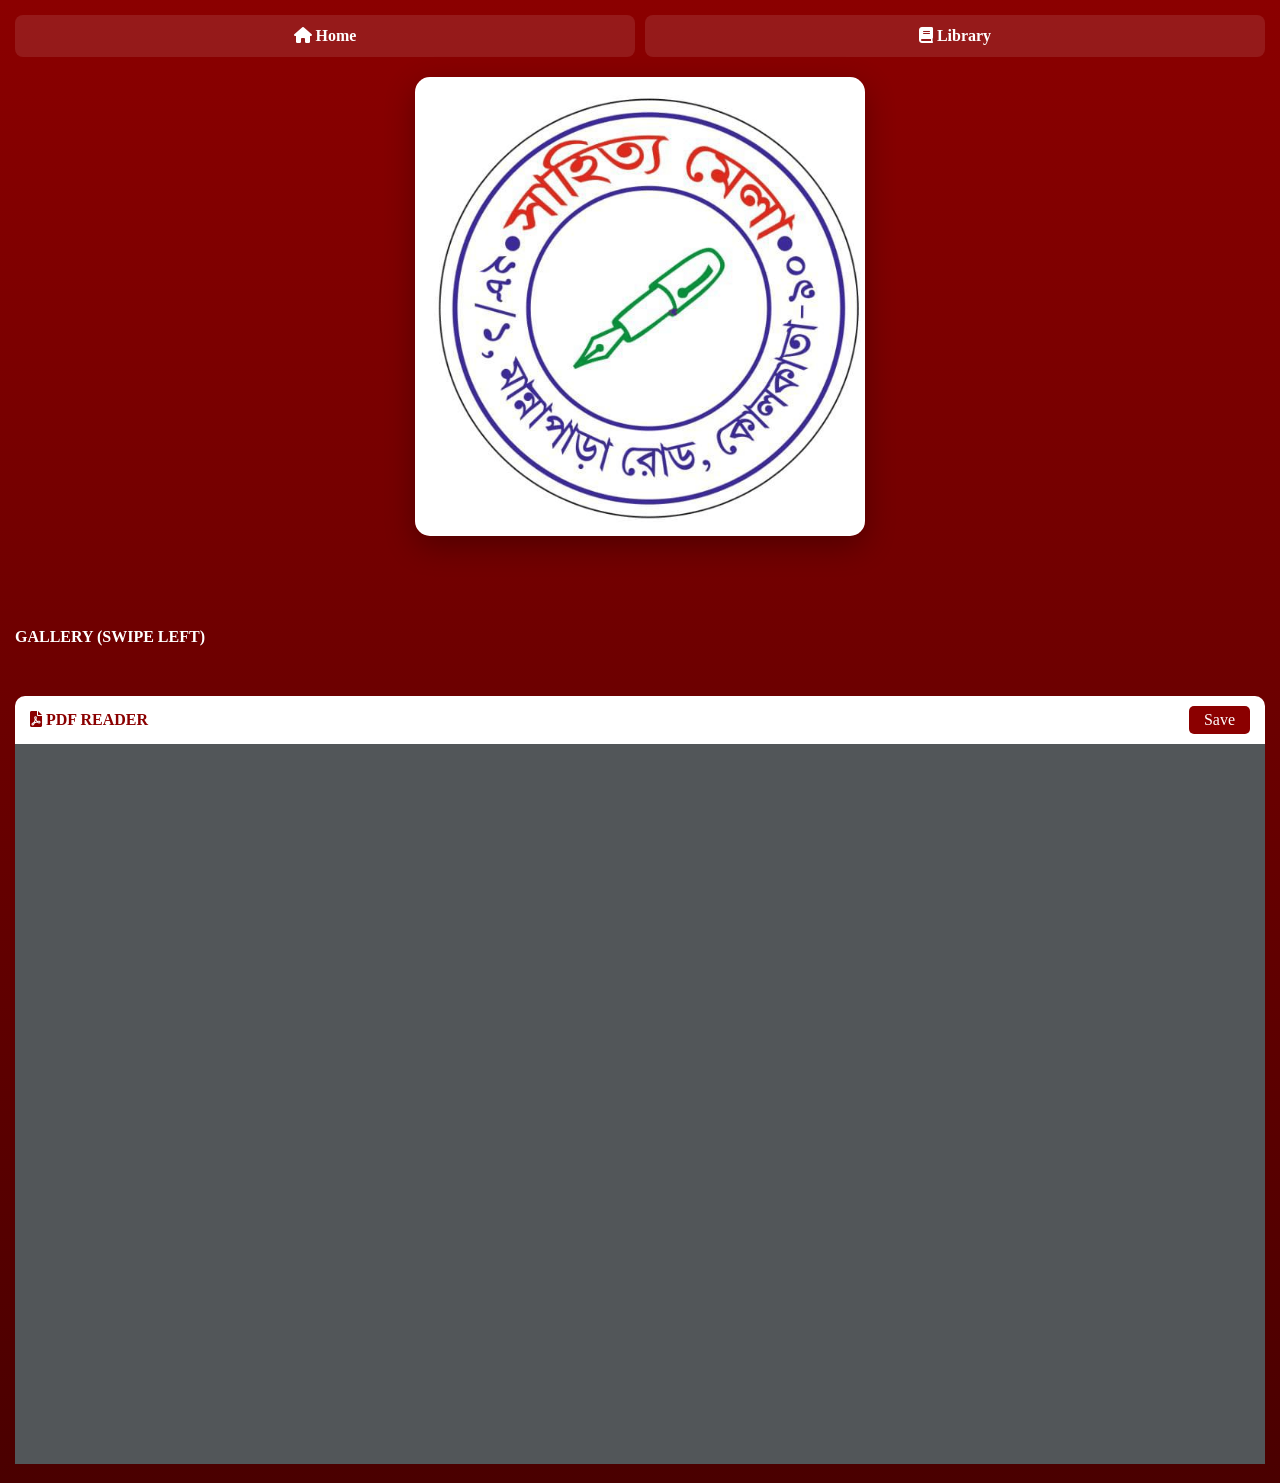
==== book-reader.html @ ac0a3cfd "sahityamela" ====
<!DOCTYPE html>
<html lang="bn">
<head>
    <meta charset="UTF-8">
    <meta name="viewport" content="width=device-width, initial-scale=1.0">
    <title>Book Reader - Sahitya Mela</title>
    <link rel="stylesheet" href="https://cdnjs.cloudflare.com/ajax/libs/font-awesome/6.0.0/css/all.min.css">
    <style>
        :root { --main: #8B0000; --bg: #f8f9fa; --text: #333; --border: #ddd; }
        
        /* --- GLOBAL MOBILE RESET --- */
        body, html {
            margin: 0;
            padding: 0;
            overflow-x: hidden; /* Prevents side-scrolling */
            width: 100%;
        }

        .main-reader-container {
            padding: 15px;
            box-sizing: border-box;
            display: flex;
            flex-direction: column;
            align-items: center; /* Centers everything */
        }

        /* --- FIX: MAIN BOOK IMAGE --- */
        .book-hero-image {
            width: 100%;           /* Fills the screen width */
            max-width: 450px;      /* But don't let it get huge on desktop */
            height: auto;          /* Keeps the height perfect */
            border-radius: 15px;
            box-shadow: 0 10px 30px rgba(0,0,0,0.3);
            margin-bottom: 20px;
            display: block;
        }

        /* --- FIX: NAVIGATION BUTTONS --- */
        .nav-group {
            display: flex;
            width: 100%;
            gap: 10px;
            margin-bottom: 20px;
        }
        .nav-group a {
            flex: 1; /* Makes buttons equal width */
            text-align: center;
            padding: 12px;
            border-radius: 8px;
            text-decoration: none;
            font-weight: bold;
            background: rgba(255,255,255,0.1);
            color: white;
        }

        /* --- FIX: GALLERY THUMBNAILS --- */
        .gallery-scroll {
            display: flex;
            overflow-x: auto; /* Allows side-swiping through gallery */
            gap: 10px;
            width: 100%;
            padding: 10px 0;
            scrollbar-width: none; /* Hides ugly scrollbar on Firefox */
        }
        .gallery-scroll::-webkit-scrollbar { display: none; } /* Hides scrollbar on Chrome */

        .gallery-img {
            width: 120px; 
            height: 120px;
            object-fit: cover;
            border-radius: 10px;
            flex-shrink: 0; /* Prevents images from getting squashed */
        }

        /* --- FIX: FULL SIZE PDF READER --- */
        .pdf-viewer-section {
            width: 100%;
            margin-top: 30px;
        }

        .pdf-bar {
            background: white;
            padding: 10px 15px;
            display: flex;
            justify-content: space-between;
            align-items: center;
            border-radius: 10px 10px 0 0;
        }

        #pdfFrame {
            width: 100%;
            height: 80vh; /* 80% of the screen height - MUCH BIGGER */
            border: none;
            background: #525659; /* Standard PDF background color */
        }

        /* Modal */
        #imageModal {
            display: none; position: fixed; z-index: 3000; top: 0; left: 0; 
            width: 100%; height: 100%; background: rgba(0,0,0,0.9);
            justify-content: center; align-items: center;
        }
        #imageModal img { max-width: 95%; max-height: 90%; border-radius: 5px; }
        .close-modal { position: absolute; top: 20px; right: 30px; color: white; font-size: 40px; cursor: pointer; }
    </style>
</head>
<body style="background: linear-gradient(180deg, #8B0000 0%, #4a0000 100%);">

<div class="main-reader-container">
    
    <div class="nav-group">
        <a href="index.html"><i class="fas fa-home"></i> Home</a>
        <a href="library.html"><i class="fas fa-book"></i> Library</a>
    </div>

    <img src="assets/images/logo.png" class="book-hero-image" id="mainBookImg">

    <h1 id="bookTitle" style="color:white; text-align:center; margin:10px 0;"></h1>
    <p id="bookAuthor" style="color:#ccc; font-style:italic;"></p>

    <div style="width:100%; color:white; font-weight:bold; margin-top:20px;">GALLERY (SWIPE LEFT)</div>
    <div class="gallery-scroll" id="galleryArea">
    </div>

    <div class="pdf-viewer-section">
        <div class="pdf-bar">
            <span style="color:#8B0000; font-weight:bold;"><i class="fas fa-file-pdf"></i> PDF READER</span>
            <a href="#" id="downloadBtn" class="save-btn" style="background:#8B0000; color:white; padding:5px 15px; border-radius:5px; text-decoration:none;">Save</a>
        </div>
        <iframe id="pdfFrame" src=""></iframe>
    </div>

</div>

<div id="imageModal"><span class="close-modal" onclick="closeLightbox()">×</span><img id="modalImg" src=""></div>

<script type="module">
    import { initializeApp } from "https://www.gstatic.com/firebasejs/10.8.0/firebase-app.js";
    import { getDatabase, ref, get } from "https://www.gstatic.com/firebasejs/10.8.0/firebase-database.js";

    const firebaseConfig = {
        apiKey: "AIzaSyCftWFc6WvMbaY_iwF6DUawi7Qvf0SRKYc",
        authDomain: "sahitya-mela.firebaseapp.com",
        databaseURL: "https://sahitya-mela-default-rtdb.firebaseio.com",
        projectId: "sahitya-mela",
        storageBucket: "sahitya-mela.firebasestorage.app",
        messagingSenderId: "283544938564",
        appId: "1:283544938564:web:b9bba32cca9e52e6aab411"
    };

    const app = initializeApp(firebaseConfig);
    const db = getDatabase(app);

    const bookId = new URLSearchParams(window.location.search).get('id');
    const bookRef = ref(db, 'books/' + bookId);

    // --- SECURE REPAIR LOGIC ---
    function fixUrl(url) {
        if (!url) return "assets/images/logo.png";
        let id = "";
        if (url.includes('id=')) id = url.split('id=')[1].split('&')[0];
        else if (url.includes('{')) id = url.split('{')[1].split('}')[0];
        else if (url.includes('/d/')) id = url.split('/d/')[1].split('/')[0];
        
        // This is the SECURE link (HTTPS)
        return id ? `https://lh3.googleusercontent.com/d/${id}` : url;
    }

    get(bookRef).then((snapshot) => {
        if (snapshot.exists()) {
            const data = snapshot.val();
            document.getElementById('mainBookImg').src = fixUrl(data.coverUrl);
            document.getElementById('pdfFrame').src = data.pdfUrl;
            document.getElementById('bookTitle').textContent = data.title;
            document.getElementById('bookAuthor').textContent = 'By ' + data.author;
            
            if (data.gallery && data.gallery.length > 0) {
                const gContainer = document.getElementById('galleryArea');
                data.gallery.forEach(url => {
                    const fixed = fixUrl(url);
                    const img = document.createElement('img');
                    img.src = fixed;
                    img.className = 'gallery-img';
                    img.onclick = () => openLightbox(fixed);
                    gContainer.appendChild(img);
                });
            }
        }
    });

    window.openLightbox = (src) => {
        document.getElementById('modalImg').src = src;
        document.getElementById('imageModal').style.display = 'flex';
    };
    window.closeLightbox = () => { document.getElementById('imageModal').style.display = 'none'; };
    
    // Download button functionality
    document.getElementById('downloadBtn').onclick = (e) => {
        e.preventDefault();
        const url = document.getElementById('pdfFrame').src;
        if(url) window.open(url.replace('/preview', '/view'), '_blank');
    };
</script>

</body>
</html>
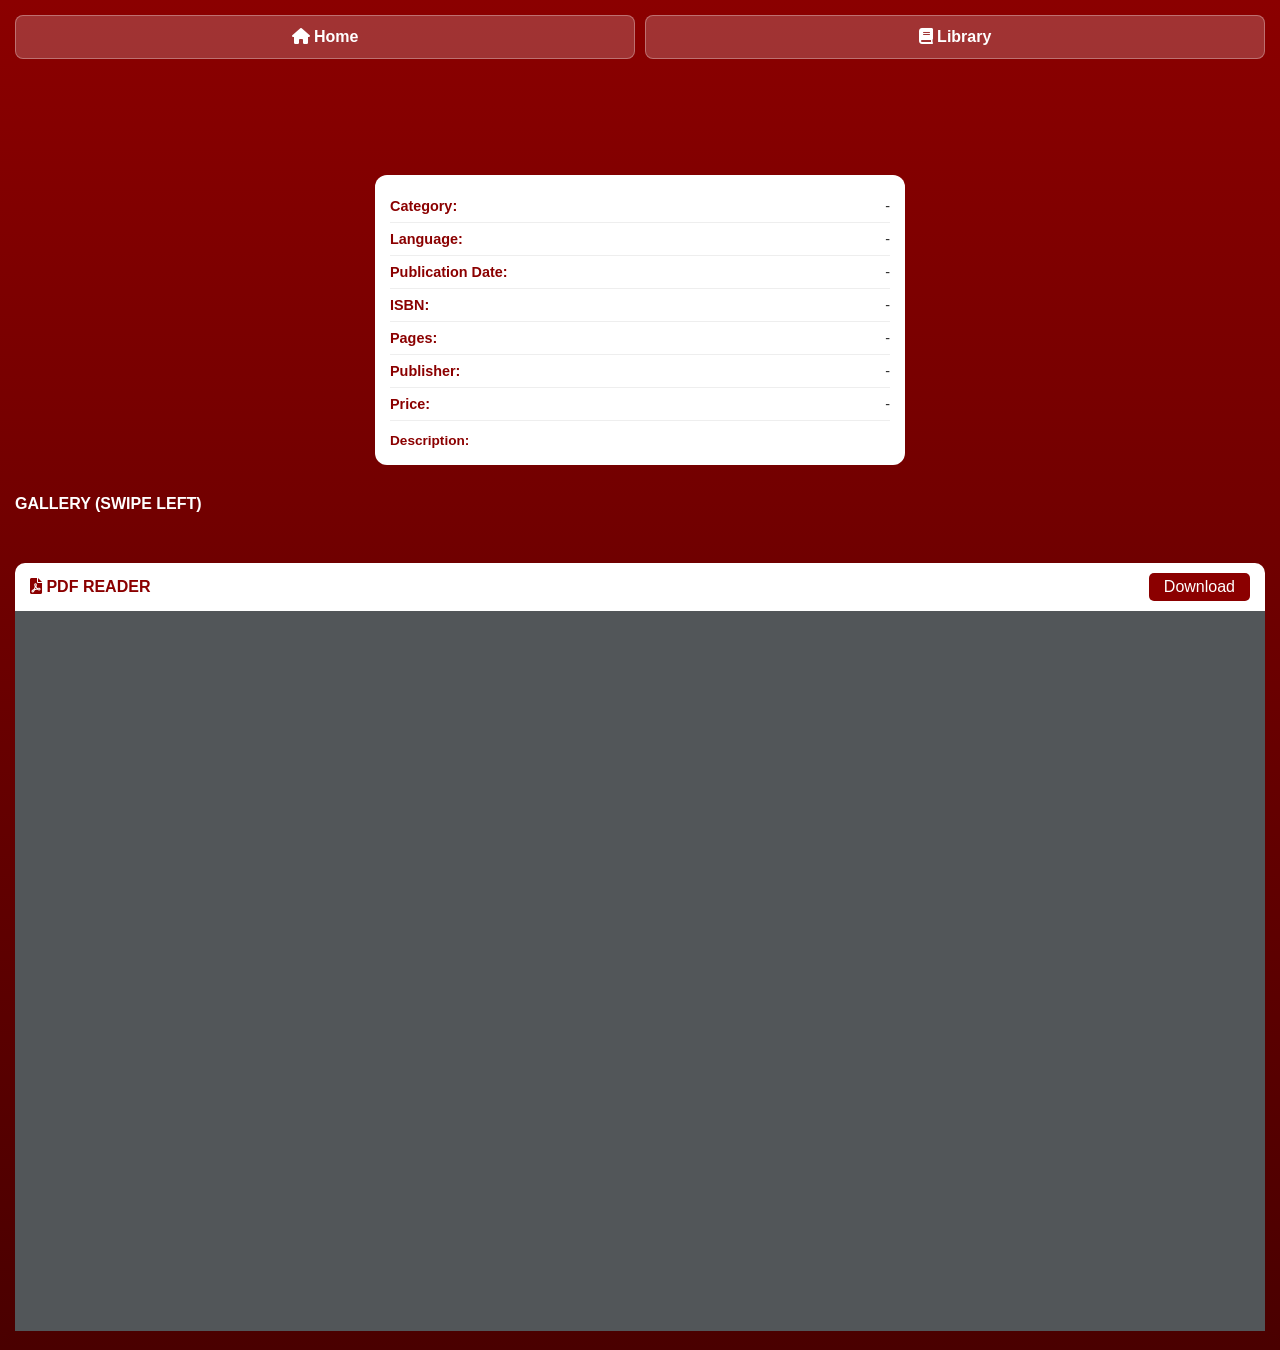
==== commit 1f8fd0c7: "bug fix" ====
--- a/book-reader.html
+++ b/book-reader.html
@@ -6,130 +6,62 @@
     <title>Book Reader - Sahitya Mela</title>
     <link rel="stylesheet" href="https://cdnjs.cloudflare.com/ajax/libs/font-awesome/6.0.0/css/all.min.css">
     <style>
-        :root { --main: #8B0000; --bg: #f8f9fa; --text: #333; --border: #ddd; }
+        :root { --main: #8B0000; --bg: #f8f9fa; }
+        body, html { margin: 0; padding: 0; overflow-x: hidden; width: 100%; font-family: sans-serif; }
+        .main-reader-container { padding: 15px; display: flex; flex-direction: column; align-items: center; }
+        .book-hero-image { width: 100%; max-width: 350px; height: auto; border-radius: 15px; box-shadow: 0 10px 30px rgba(0,0,0,0.3); margin-bottom: 20px; }
+        .nav-group { display: flex; width: 100%; gap: 10px; margin-bottom: 20px; }
+        .nav-group a { flex: 1; text-align: center; padding: 12px; border-radius: 8px; text-decoration: none; font-weight: bold; background: rgba(255,255,255,0.2); color: white; border: 1px solid rgba(255,255,255,0.3); }
         
-        /* --- GLOBAL MOBILE RESET --- */
-        body, html {
-            margin: 0;
-            padding: 0;
-            overflow-x: hidden; /* Prevents side-scrolling */
-            width: 100%;
-        }
+        /* Book Info Table */
+        .info-table { width: 100%; max-width: 500px; background: white; border-radius: 12px; padding: 15px; margin-top: 20px; color: #333; }
+        .info-row { display: flex; justify-content: space-between; border-bottom: 1px solid #eee; padding: 8px 0; font-size: 0.9rem; }
+        .info-label { font-weight: bold; color: var(--main); }
 
-        .main-reader-container {
-            padding: 15px;
-            box-sizing: border-box;
-            display: flex;
-            flex-direction: column;
-            align-items: center; /* Centers everything */
-        }
-
-        /* --- FIX: MAIN BOOK IMAGE --- */
-        .book-hero-image {
-            width: 100%;           /* Fills the screen width */
-            max-width: 450px;      /* But don't let it get huge on desktop */
-            height: auto;          /* Keeps the height perfect */
-            border-radius: 15px;
-            box-shadow: 0 10px 30px rgba(0,0,0,0.3);
-            margin-bottom: 20px;
-            display: block;
-        }
-
-        /* --- FIX: NAVIGATION BUTTONS --- */
-        .nav-group {
-            display: flex;
-            width: 100%;
-            gap: 10px;
-            margin-bottom: 20px;
-        }
-        .nav-group a {
-            flex: 1; /* Makes buttons equal width */
-            text-align: center;
-            padding: 12px;
-            border-radius: 8px;
-            text-decoration: none;
-            font-weight: bold;
-            background: rgba(255,255,255,0.1);
-            color: white;
-        }
-
-        /* --- FIX: GALLERY THUMBNAILS --- */
-        .gallery-scroll {
-            display: flex;
-            overflow-x: auto; /* Allows side-swiping through gallery */
-            gap: 10px;
-            width: 100%;
-            padding: 10px 0;
-            scrollbar-width: none; /* Hides ugly scrollbar on Firefox */
-        }
-        .gallery-scroll::-webkit-scrollbar { display: none; } /* Hides scrollbar on Chrome */
-
-        .gallery-img {
-            width: 120px; 
-            height: 120px;
-            object-fit: cover;
-            border-radius: 10px;
-            flex-shrink: 0; /* Prevents images from getting squashed */
-        }
-
-        /* --- FIX: FULL SIZE PDF READER --- */
-        .pdf-viewer-section {
-            width: 100%;
-            margin-top: 30px;
-        }
-
-        .pdf-bar {
-            background: white;
-            padding: 10px 15px;
-            display: flex;
-            justify-content: space-between;
-            align-items: center;
-            border-radius: 10px 10px 0 0;
-        }
-
-        #pdfFrame {
-            width: 100%;
-            height: 80vh; /* 80% of the screen height - MUCH BIGGER */
-            border: none;
-            background: #525659; /* Standard PDF background color */
-        }
-
-        /* Modal */
-        #imageModal {
-            display: none; position: fixed; z-index: 3000; top: 0; left: 0; 
-            width: 100%; height: 100%; background: rgba(0,0,0,0.9);
-            justify-content: center; align-items: center;
-        }
-        #imageModal img { max-width: 95%; max-height: 90%; border-radius: 5px; }
+        .gallery-scroll { display: flex; overflow-x: auto; gap: 10px; width: 100%; padding: 10px 0; }
+        .gallery-img { width: 120px; height: 120px; object-fit: cover; border-radius: 10px; flex-shrink: 0; cursor: pointer; }
+        .pdf-viewer-section { width: 100%; margin-top: 30px; }
+        .pdf-bar { background: white; padding: 10px 15px; display: flex; justify-content: space-between; align-items: center; border-radius: 10px 10px 0 0; }
+        #pdfFrame { width: 100%; height: 80vh; border: none; background: #525659; }
+        #imageModal { display: none; position: fixed; z-index: 3000; top: 0; left: 0; width: 100%; height: 100%; background: rgba(0,0,0,0.9); justify-content: center; align-items: center; }
+        #imageModal img { max-width: 95%; max-height: 90%; }
         .close-modal { position: absolute; top: 20px; right: 30px; color: white; font-size: 40px; cursor: pointer; }
     </style>
 </head>
 <body style="background: linear-gradient(180deg, #8B0000 0%, #4a0000 100%);">
 
 <div class="main-reader-container">
-    
     <div class="nav-group">
         <a href="index.html"><i class="fas fa-home"></i> Home</a>
         <a href="library.html"><i class="fas fa-book"></i> Library</a>
     </div>
 
-    <img src="assets/images/logo.png" class="book-hero-image" id="mainBookImg">
+    <img src="" class="book-hero-image" id="mainBookImg">
 
     <h1 id="bookTitle" style="color:white; text-align:center; margin:10px 0;"></h1>
-    <p id="bookAuthor" style="color:#ccc; font-style:italic;"></p>
+    <p id="bookAuthor" style="color:#ccc; font-style:italic; margin-bottom: 20px;"></p>
 
-    <div style="width:100%; color:white; font-weight:bold; margin-top:20px;">GALLERY (SWIPE LEFT)</div>
-    <div class="gallery-scroll" id="galleryArea">
+    <div class="info-table">
+        <div class="info-row"><span class="info-label">Category:</span> <span id="infoCategory">-</span></div>
+        <div class="info-row"><span class="info-label">Language:</span> <span id="infoLanguage">-</span></div>
+        <div class="info-row"><span class="info-label">Publication Date:</span> <span id="infoDate">-</span></div>
+        <div class="info-row"><span class="info-label">ISBN:</span> <span id="infoIsbn">-</span></div>
+        <div class="info-row"><span class="info-label">Pages:</span> <span id="infoPages">-</span></div>
+        <div class="info-row"><span class="info-label">Publisher:</span> <span id="infoPublisher">-</span></div>
+        <div class="info-row"><span class="info-label">Price:</span> <span id="infoPrice">-</span></div>
+        <div style="margin-top:10px; font-size:0.85rem; line-height:1.4;"><b class="info-label">Description:</b><br><span id="infoDesc"></span></div>
     </div>
+
+    <div style="width:100%; color:white; font-weight:bold; margin-top:30px;">GALLERY (SWIPE LEFT)</div>
+    <div class="gallery-scroll" id="galleryArea"></div>
 
     <div class="pdf-viewer-section">
         <div class="pdf-bar">
             <span style="color:#8B0000; font-weight:bold;"><i class="fas fa-file-pdf"></i> PDF READER</span>
-            <a href="#" id="downloadBtn" class="save-btn" style="background:#8B0000; color:white; padding:5px 15px; border-radius:5px; text-decoration:none;">Save</a>
+            <a href="#" id="downloadBtn" style="background:#8B0000; color:white; padding:5px 15px; border-radius:5px; text-decoration:none;">Download</a>
         </div>
         <iframe id="pdfFrame" src=""></iframe>
     </div>
-
 </div>
 
 <div id="imageModal"><span class="close-modal" onclick="closeLightbox()">×</span><img id="modalImg" src=""></div>
@@ -154,34 +86,36 @@
     const bookId = new URLSearchParams(window.location.search).get('id');
     const bookRef = ref(db, 'books/' + bookId);
 
-    // --- SECURE REPAIR LOGIC ---
-    function fixUrl(url) {
-        if (!url) return "assets/images/logo.png";
-        let id = "";
-        if (url.includes('id=')) id = url.split('id=')[1].split('&')[0];
-        else if (url.includes('{')) id = url.split('{')[1].split('}')[0];
-        else if (url.includes('/d/')) id = url.split('/d/')[1].split('/')[0];
-        
-        // This is the SECURE link (HTTPS)
-        return id ? `https://lh3.googleusercontent.com/d/${id}` : url;
-    }
-
     get(bookRef).then((snapshot) => {
         if (snapshot.exists()) {
-            const data = snapshot.val();
-            document.getElementById('mainBookImg').src = fixUrl(data.coverUrl);
-            document.getElementById('pdfFrame').src = data.pdfUrl;
-            document.getElementById('bookTitle').textContent = data.title;
-            document.getElementById('bookAuthor').textContent = 'By ' + data.author;
+            const d = snapshot.val();
+            document.getElementById('mainBookImg').src = d.coverUrl || "assets/images/logo.png";
+            document.getElementById('bookTitle').textContent = d.title;
+            document.getElementById('bookAuthor').textContent = 'By ' + d.author;
             
-            if (data.gallery && data.gallery.length > 0) {
+            // Populate Info Table
+            document.getElementById('infoCategory').textContent = d.category || "General";
+            document.getElementById('infoLanguage').textContent = d.language || "-";
+            document.getElementById('infoDate').textContent = d.pubDate || "-";
+            document.getElementById('infoIsbn').textContent = d.isbn || "-";
+            document.getElementById('infoPages').textContent = d.pages || "-";
+            document.getElementById('infoPublisher').textContent = d.publisher || "-";
+            document.getElementById('infoPrice').textContent = d.price ? '৳ ' + d.price : "-";
+            document.getElementById('infoDesc').textContent = d.description || "No description available.";
+
+            if(d.pdfUrl) {
+                document.getElementById('pdfFrame').src = d.pdfUrl;
+            } else {
+                document.querySelector('.pdf-viewer-section').style.display = 'none';
+            }
+            
+            if (d.gallery && d.gallery.length > 0) {
                 const gContainer = document.getElementById('galleryArea');
-                data.gallery.forEach(url => {
-                    const fixed = fixUrl(url);
+                d.gallery.forEach(url => {
                     const img = document.createElement('img');
-                    img.src = fixed;
+                    img.src = url;
                     img.className = 'gallery-img';
-                    img.onclick = () => openLightbox(fixed);
+                    img.onclick = () => openLightbox(url);
                     gContainer.appendChild(img);
                 });
             }
@@ -194,13 +128,11 @@
     };
     window.closeLightbox = () => { document.getElementById('imageModal').style.display = 'none'; };
     
-    // Download button functionality
     document.getElementById('downloadBtn').onclick = (e) => {
         e.preventDefault();
         const url = document.getElementById('pdfFrame').src;
         if(url) window.open(url.replace('/preview', '/view'), '_blank');
     };
 </script>
-
 </body>
-</html>+</html>
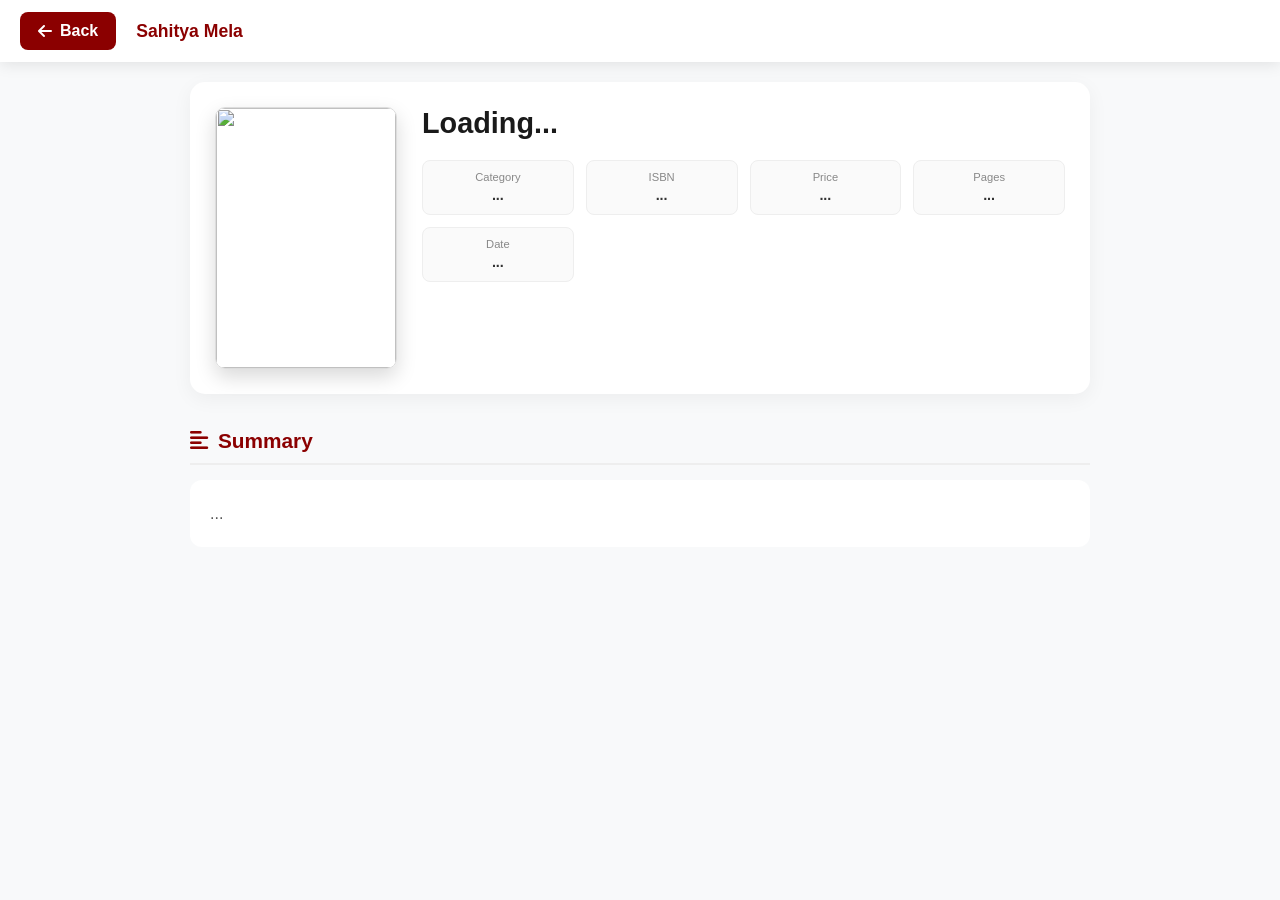
==== commit 524028d5: "book-reader.html bug fix" ====
--- a/book-reader.html
+++ b/book-reader.html
@@ -3,136 +3,159 @@
 <head>
     <meta charset="UTF-8">
     <meta name="viewport" content="width=device-width, initial-scale=1.0">
-    <title>Book Reader - Sahitya Mela</title>
+    <title>Sahitya Mela - Reader</title>
     <link rel="stylesheet" href="https://cdnjs.cloudflare.com/ajax/libs/font-awesome/6.0.0/css/all.min.css">
     <style>
-        :root { --main: #8B0000; --bg: #f8f9fa; }
-        body, html { margin: 0; padding: 0; overflow-x: hidden; width: 100%; font-family: sans-serif; }
-        .main-reader-container { padding: 15px; display: flex; flex-direction: column; align-items: center; }
-        .book-hero-image { width: 100%; max-width: 350px; height: auto; border-radius: 15px; box-shadow: 0 10px 30px rgba(0,0,0,0.3); margin-bottom: 20px; }
-        .nav-group { display: flex; width: 100%; gap: 10px; margin-bottom: 20px; }
-        .nav-group a { flex: 1; text-align: center; padding: 12px; border-radius: 8px; text-decoration: none; font-weight: bold; background: rgba(255,255,255,0.2); color: white; border: 1px solid rgba(255,255,255,0.3); }
+        :root { --main: #8B0000; --bg: #f8f9fa; --card: #ffffff; }
+        body { font-family: 'Segoe UI', sans-serif; background: var(--bg); margin: 0; padding: 0; }
+
+        /* Navbar with Back Button */
+        .nav-bar { background: white; padding: 12px 20px; display: flex; align-items: center; box-shadow: 0 2px 15px rgba(0,0,0,0.1); position: sticky; top: 0; z-index: 1000; }
+        .back-btn { background: var(--main); color: white; border: none; padding: 10px 18px; border-radius: 8px; cursor: pointer; text-decoration: none; font-weight: bold; display: flex; align-items: center; gap: 8px; transition: 0.3s; }
+        .back-btn:hover { background: #600000; transform: scale(1.05); }
+        .nav-title { margin-left: 20px; font-weight: bold; color: var(--main); font-size: 1.1rem; flex: 1; }
+
+        .container { max-width: 900px; margin: 20px auto; padding: 0 15px; }
+
+        /* Book Info */
+        .book-hero { display: flex; gap: 25px; background: var(--card); padding: 25px; border-radius: 15px; box-shadow: 0 5px 20px rgba(0,0,0,0.05); margin-bottom: 25px; }
+        .main-cover { width: 180px; height: 260px; border-radius: 10px; object-fit: cover; border: 1px solid #ddd; box-shadow: 0 8px 20px rgba(0,0,0,0.15); }
+        .book-details { flex: 1; }
+        .book-details h1 { margin: 0; font-size: 1.8rem; color: #1a1a1a; }
+        .author-tag { color: var(--main); font-size: 1.1rem; margin: 5px 0; font-weight: 500; }
         
-        /* Book Info Table */
-        .info-table { width: 100%; max-width: 500px; background: white; border-radius: 12px; padding: 15px; margin-top: 20px; color: #333; }
-        .info-row { display: flex; justify-content: space-between; border-bottom: 1px solid #eee; padding: 8px 0; font-size: 0.9rem; }
-        .info-label { font-weight: bold; color: var(--main); }
+        /* Info Grid */
+        .stats-grid { display: grid; grid-template-columns: repeat(auto-fit, minmax(130px, 1fr)); gap: 12px; margin-top: 20px; }
+        .stat-box { background: #fafafa; border: 1px solid #eee; padding: 10px; border-radius: 8px; text-align: center; }
+        .stat-box small { display: block; color: #888; font-size: 0.7rem; margin-bottom: 3px; }
+        .stat-box span { font-weight: bold; color: #333; font-size: 0.9rem; }
 
-        .gallery-scroll { display: flex; overflow-x: auto; gap: 10px; width: 100%; padding: 10px 0; }
-        .gallery-img { width: 120px; height: 120px; object-fit: cover; border-radius: 10px; flex-shrink: 0; cursor: pointer; }
-        .pdf-viewer-section { width: 100%; margin-top: 30px; }
-        .pdf-bar { background: white; padding: 10px 15px; display: flex; justify-content: space-between; align-items: center; border-radius: 10px 10px 0 0; }
-        #pdfFrame { width: 100%; height: 80vh; border: none; background: #525659; }
-        #imageModal { display: none; position: fixed; z-index: 3000; top: 0; left: 0; width: 100%; height: 100%; background: rgba(0,0,0,0.9); justify-content: center; align-items: center; }
-        #imageModal img { max-width: 95%; max-height: 90%; }
-        .close-modal { position: absolute; top: 20px; right: 30px; color: white; font-size: 40px; cursor: pointer; }
+        .section-header { margin: 35px 0 15px 0; padding-bottom: 10px; border-bottom: 2px solid #eee; display: flex; justify-content: space-between; align-items: center; }
+        .section-header h2 { margin: 0; font-size: 1.3rem; color: var(--main); display: flex; align-items: center; gap: 10px; }
+        
+        .description { font-size: 1rem; line-height: 1.7; color: #555; background: white; padding: 20px; border-radius: 12px; }
+
+        /* Gallery - FULL SIZE REDIRECT */
+        .gallery-grid { display: grid; grid-template-columns: repeat(auto-fill, minmax(160px, 1fr)); gap: 15px; margin-top: 20px; }
+        .gallery-item { width: 100%; height: 220px; border-radius: 10px; object-fit: cover; cursor: pointer; transition: 0.3s; border: 1px solid #ddd; background: white; }
+        .gallery-item:hover { transform: translateY(-5px); box-shadow: 0 8px 20px rgba(139,0,0,0.2); }
+
+        /* Reader */
+        iframe { width: 100%; height: 650px; border: none; border-radius: 12px; background: #eee; box-shadow: 0 10px 30px rgba(0,0,0,0.1); }
+
+        @media (max-width: 600px) {
+            .book-hero { flex-direction: column; align-items: center; text-align: center; }
+            iframe { height: 450px; }
+            .gallery-grid { grid-template-columns: 1fr 1fr; }
+        }
     </style>
 </head>
-<body style="background: linear-gradient(180deg, #8B0000 0%, #4a0000 100%);">
+<body>
 
-<div class="main-reader-container">
-    <div class="nav-group">
-        <a href="index.html"><i class="fas fa-home"></i> Home</a>
-        <a href="library.html"><i class="fas fa-book"></i> Library</a>
+<nav class="nav-bar">
+    <a href="index.html" class="back-btn"><i class="fas fa-arrow-left"></i> Back</a>
+    <div class="nav-title" id="navTitle">Sahitya Mela</div>
+</nav>
+
+<div class="container">
+    <div class="book-hero">
+        <img id="mainCover" src="" class="main-cover">
+        <div class="book-details">
+            <h1 id="title">Loading...</h1>
+            <div class="author-tag" id="author"></div>
+            <div class="stats-grid" id="statsArea">
+                <div class="stat-box"><small>Category</small><span id="cat">...</span></div>
+                <div class="stat-box"><small>ISBN</small><span id="isbn">...</span></div>
+                <div class="stat-box"><small>Price</small><span id="price">...</span></div>
+                <div class="stat-box"><small>Pages</small><span id="pages">...</span></div>
+                <div class="stat-box"><small>Date</small><span id="date">...</span></div>
+            </div>
+        </div>
     </div>
 
-    <img src="" class="book-hero-image" id="mainBookImg">
+    <div class="section-header"><h2><i class="fas fa-align-left"></i> Summary</h2></div>
+    <div class="description" id="description">...</div>
 
-    <h1 id="bookTitle" style="color:white; text-align:center; margin:10px 0;"></h1>
-    <p id="bookAuthor" style="color:#ccc; font-style:italic; margin-bottom: 20px;"></p>
-
-    <div class="info-table">
-        <div class="info-row"><span class="info-label">Category:</span> <span id="infoCategory">-</span></div>
-        <div class="info-row"><span class="info-label">Language:</span> <span id="infoLanguage">-</span></div>
-        <div class="info-row"><span class="info-label">Publication Date:</span> <span id="infoDate">-</span></div>
-        <div class="info-row"><span class="info-label">ISBN:</span> <span id="infoIsbn">-</span></div>
-        <div class="info-row"><span class="info-label">Pages:</span> <span id="infoPages">-</span></div>
-        <div class="info-row"><span class="info-label">Publisher:</span> <span id="infoPublisher">-</span></div>
-        <div class="info-row"><span class="info-label">Price:</span> <span id="infoPrice">-</span></div>
-        <div style="margin-top:10px; font-size:0.85rem; line-height:1.4;"><b class="info-label">Description:</b><br><span id="infoDesc"></span></div>
+    <div id="pdfSection" style="display:none;">
+        <div class="section-header">
+            <h2><i class="fas fa-book-open"></i> Read Online</h2>
+            <a id="dlBtn" href="#" style="color:var(--main); text-decoration:none; font-weight:bold;"><i class="fas fa-download"></i> Download</a>
+        </div>
+        <iframe id="pdfIframe" src=""></iframe>
     </div>
 
-    <div style="width:100%; color:white; font-weight:bold; margin-top:30px;">GALLERY (SWIPE LEFT)</div>
-    <div class="gallery-scroll" id="galleryArea"></div>
-
-    <div class="pdf-viewer-section">
-        <div class="pdf-bar">
-            <span style="color:#8B0000; font-weight:bold;"><i class="fas fa-file-pdf"></i> PDF READER</span>
-            <a href="#" id="downloadBtn" style="background:#8B0000; color:white; padding:5px 15px; border-radius:5px; text-decoration:none;">Download</a>
-        </div>
-        <iframe id="pdfFrame" src=""></iframe>
+    <div id="galSection" style="display:none;">
+        <div class="section-header"><h2><i class="fas fa-images"></i> Book Gallery</h2></div>
+        <p style="font-size:0.8rem; color:#888;">Click any image to view in full resolution (New Tab)</p>
+        <div class="gallery-grid" id="galGrid"></div>
     </div>
 </div>
-
-<div id="imageModal"><span class="close-modal" onclick="closeLightbox()">×</span><img id="modalImg" src=""></div>
 
 <script type="module">
     import { initializeApp } from "https://www.gstatic.com/firebasejs/10.8.0/firebase-app.js";
     import { getDatabase, ref, get } from "https://www.gstatic.com/firebasejs/10.8.0/firebase-database.js";
 
-    const firebaseConfig = {
-        apiKey: "AIzaSyCftWFc6WvMbaY_iwF6DUawi7Qvf0SRKYc",
-        authDomain: "sahitya-mela.firebaseapp.com",
-        databaseURL: "https://sahitya-mela-default-rtdb.firebaseio.com",
-        projectId: "sahitya-mela",
-        storageBucket: "sahitya-mela.firebasestorage.app",
-        messagingSenderId: "283544938564",
-        appId: "1:283544938564:web:b9bba32cca9e52e6aab411"
-    };
+    const fb = initializeApp({ 
+        apiKey: "AIzaSyCftWFc6WvMbaY_iwF6DUawi7Qvf0SRKYc", 
+        databaseURL: "https://sahitya-mela-default-rtdb.firebaseio.com", 
+        projectId: "sahitya-mela" 
+    });
+    const db = getDatabase(fb);
+    const bookId = new URLSearchParams(window.location.search).get('id');
 
-    const app = initializeApp(firebaseConfig);
-    const db = getDatabase(app);
+    // Link cleaner function
+    function cleanId(u) {
+        if (!u) return "";
+        let id = u.includes('id=') ? u.split('id=')[1].split('&')[0] : (u.includes('/d/') ? u.split('/d/')[1].split('/')[0] : u);
+        return id.toString().replace(/[{}]/g, '').trim();
+    }
 
-    const bookId = new URLSearchParams(window.location.search).get('id');
-    const bookRef = ref(db, 'books/' + bookId);
+    if (bookId) {
+        get(ref(db, 'books/' + bookId)).then((s) => {
+            if (s.exists()) {
+                const book = s.val();
+                document.getElementById('navTitle').innerText = book.title;
+                document.getElementById('title').innerText = book.title;
+                document.getElementById('author').innerText = "By " + (book.author || "Unknown");
+                document.getElementById('description').innerText = book.description || "No description provided.";
+                document.getElementById('cat').innerText = book.category || "General";
+                document.getElementById('isbn').innerText = book.isbn || "N/A";
+                document.getElementById('price').innerText = book.price ? "৳" + book.price : "N/A";
+                document.getElementById('pages').innerText = book.pages || "N/A";
+                document.getElementById('date').innerText = book.pubDate || "N/A";
+                
+                // Set Thumbnail
+                const coverId = cleanId(book.coverUrl);
+                document.getElementById('mainCover').src = `https://lh3.googleusercontent.com/d/${coverId}`;
 
-    get(bookRef).then((snapshot) => {
-        if (snapshot.exists()) {
-            const d = snapshot.val();
-            document.getElementById('mainBookImg').src = d.coverUrl || "assets/images/logo.png";
-            document.getElementById('bookTitle').textContent = d.title;
-            document.getElementById('bookAuthor').textContent = 'By ' + d.author;
-            
-            // Populate Info Table
-            document.getElementById('infoCategory').textContent = d.category || "General";
-            document.getElementById('infoLanguage').textContent = d.language || "-";
-            document.getElementById('infoDate').textContent = d.pubDate || "-";
-            document.getElementById('infoIsbn').textContent = d.isbn || "-";
-            document.getElementById('infoPages').textContent = d.pages || "-";
-            document.getElementById('infoPublisher').textContent = d.publisher || "-";
-            document.getElementById('infoPrice').textContent = d.price ? '৳ ' + d.price : "-";
-            document.getElementById('infoDesc').textContent = d.description || "No description available.";
+                if (book.pdfUrl) {
+                    document.getElementById('pdfSection').style.display = 'block';
+                    document.getElementById('pdfIframe').src = book.pdfUrl;
+                    document.getElementById('dlBtn').href = `https://drive.google.com/uc?export=download&id=${cleanId(book.pdfUrl)}`;
+                }
 
-            if(d.pdfUrl) {
-                document.getElementById('pdfFrame').src = d.pdfUrl;
-            } else {
-                document.querySelector('.pdf-viewer-section').style.display = 'none';
+                if (book.gallery && Array.isArray(book.gallery)) {
+                    document.getElementById('galSection').style.display = 'block';
+                    const grid = document.getElementById('galGrid');
+                    book.gallery.forEach(rawUrl => {
+                        const fileId = cleanId(rawUrl);
+                        const img = document.createElement('img');
+                        // Thumbnail
+                        img.src = `https://lh3.googleusercontent.com/d/${fileId}`;
+                        img.className = 'gallery-item';
+                        
+                        // FULL VIEW ON CLICK (Redirect to new tab)
+                        img.onclick = () => {
+                            // This link opens the full high-res image directly in a new tab
+                            const fullViewUrl = `https://lh3.googleusercontent.com/d/${fileId}`;
+                            window.open(fullViewUrl, '_blank');
+                        };
+                        grid.appendChild(img);
+                    });
+                }
             }
-            
-            if (d.gallery && d.gallery.length > 0) {
-                const gContainer = document.getElementById('galleryArea');
-                d.gallery.forEach(url => {
-                    const img = document.createElement('img');
-                    img.src = url;
-                    img.className = 'gallery-img';
-                    img.onclick = () => openLightbox(url);
-                    gContainer.appendChild(img);
-                });
-            }
-        }
-    });
-
-    window.openLightbox = (src) => {
-        document.getElementById('modalImg').src = src;
-        document.getElementById('imageModal').style.display = 'flex';
-    };
-    window.closeLightbox = () => { document.getElementById('imageModal').style.display = 'none'; };
-    
-    document.getElementById('downloadBtn').onclick = (e) => {
-        e.preventDefault();
-        const url = document.getElementById('pdfFrame').src;
-        if(url) window.open(url.replace('/preview', '/view'), '_blank');
-    };
+        });
+    }
 </script>
 </body>
 </html>
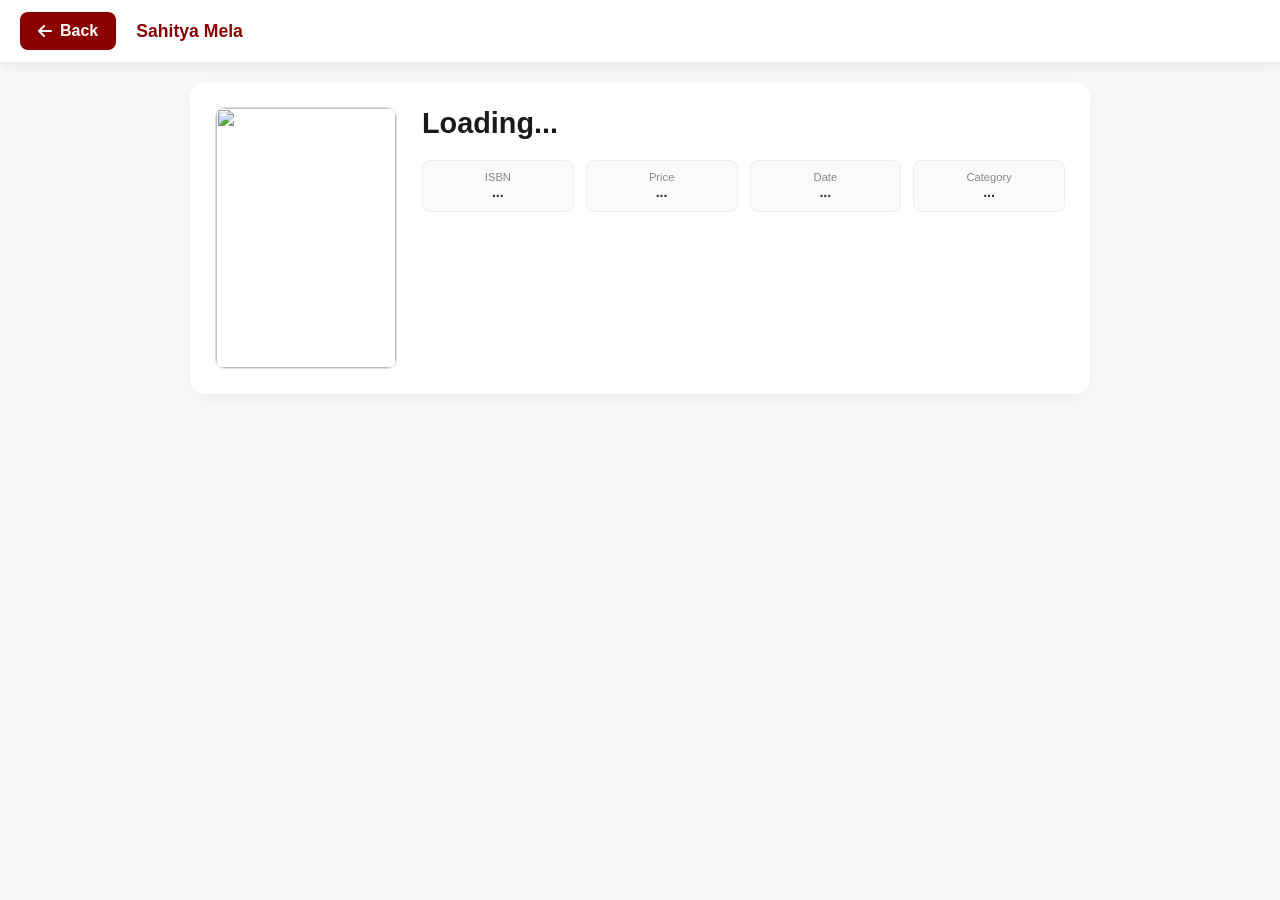
==== commit 7020a0eb: "book-reader.html bug fix" ====
--- a/book-reader.html
+++ b/book-reader.html
@@ -9,51 +9,94 @@
         :root { --main: #8B0000; --bg: #f8f9fa; --card: #ffffff; }
         body { font-family: 'Segoe UI', sans-serif; background: var(--bg); margin: 0; padding: 0; }
 
-        /* Navbar with Back Button */
+        /* Navbar */
         .nav-bar { background: white; padding: 12px 20px; display: flex; align-items: center; box-shadow: 0 2px 15px rgba(0,0,0,0.1); position: sticky; top: 0; z-index: 1000; }
         .back-btn { background: var(--main); color: white; border: none; padding: 10px 18px; border-radius: 8px; cursor: pointer; text-decoration: none; font-weight: bold; display: flex; align-items: center; gap: 8px; transition: 0.3s; }
-        .back-btn:hover { background: #600000; transform: scale(1.05); }
+        .back-btn:hover { background: #600000; }
         .nav-title { margin-left: 20px; font-weight: bold; color: var(--main); font-size: 1.1rem; flex: 1; }
 
         .container { max-width: 900px; margin: 20px auto; padding: 0 15px; }
 
         /* Book Info */
         .book-hero { display: flex; gap: 25px; background: var(--card); padding: 25px; border-radius: 15px; box-shadow: 0 5px 20px rgba(0,0,0,0.05); margin-bottom: 25px; }
-        .main-cover { width: 180px; height: 260px; border-radius: 10px; object-fit: cover; border: 1px solid #ddd; box-shadow: 0 8px 20px rgba(0,0,0,0.15); }
+        .main-cover { width: 180px; height: 260px; border-radius: 10px; object-fit: cover; border: 1px solid #ddd; }
         .book-details { flex: 1; }
         .book-details h1 { margin: 0; font-size: 1.8rem; color: #1a1a1a; }
-        .author-tag { color: var(--main); font-size: 1.1rem; margin: 5px 0; font-weight: 500; }
         
-        /* Info Grid */
         .stats-grid { display: grid; grid-template-columns: repeat(auto-fit, minmax(130px, 1fr)); gap: 12px; margin-top: 20px; }
         .stat-box { background: #fafafa; border: 1px solid #eee; padding: 10px; border-radius: 8px; text-align: center; }
-        .stat-box small { display: block; color: #888; font-size: 0.7rem; margin-bottom: 3px; }
+        .stat-box small { display: block; color: #888; font-size: 0.7rem; }
         .stat-box span { font-weight: bold; color: #333; font-size: 0.9rem; }
 
-        .section-header { margin: 35px 0 15px 0; padding-bottom: 10px; border-bottom: 2px solid #eee; display: flex; justify-content: space-between; align-items: center; }
-        .section-header h2 { margin: 0; font-size: 1.3rem; color: var(--main); display: flex; align-items: center; gap: 10px; }
-        
-        .description { font-size: 1rem; line-height: 1.7; color: #555; background: white; padding: 20px; border-radius: 12px; }
+        /* Gallery */
+        .gallery-grid { display: grid; grid-template-columns: repeat(auto-fill, minmax(160px, 1fr)); gap: 15px; margin-top: 20px; }
+        .gallery-item { width: 100%; height: 220px; border-radius: 10px; object-fit: cover; cursor: pointer; border: 1px solid #ddd; background: white; transition: 0.3s; }
+        .gallery-item:hover { transform: translateY(-5px); }
 
-        /* Gallery - FULL SIZE REDIRECT */
-        .gallery-grid { display: grid; grid-template-columns: repeat(auto-fill, minmax(160px, 1fr)); gap: 15px; margin-top: 20px; }
-        .gallery-item { width: 100%; height: 220px; border-radius: 10px; object-fit: cover; cursor: pointer; transition: 0.3s; border: 1px solid #ddd; background: white; }
-        .gallery-item:hover { transform: translateY(-5px); box-shadow: 0 8px 20px rgba(139,0,0,0.2); }
+        iframe { width: 100%; height: 650px; border: none; border-radius: 12px; background: #eee; }
 
-        /* Reader */
-        iframe { width: 100%; height: 650px; border: none; border-radius: 12px; background: #eee; box-shadow: 0 10px 30px rgba(0,0,0,0.1); }
+        /* --- FIXED IMAGE MODAL (X MARK FIXED) --- */
+        #imgModal {
+            display: none; 
+            position: fixed; 
+            z-index: 5000; /* Higher than everything */
+            left: 0; top: 0; width: 100%; height: 100%; 
+            background-color: rgba(0,0,0,0.95);
+            backdrop-filter: blur(8px);
+            padding: 20px;
+            box-sizing: border-box;
+        }
+
+        /* THE FIX FOR THE CROSS MARK (X) */
+        .close-modal {
+            position: absolute;
+            top: 25px; 
+            right: 25px;
+            background: var(--main); /* Dark red background */
+            color: white;
+            width: 45px;
+            height: 45px;
+            border-radius: 50%; /* Perfect circle */
+            display: flex;
+            align-items: center;
+            justify-content: center;
+            font-size: 28px;
+            font-weight: bold;
+            cursor: pointer;
+            z-index: 6000;
+            box-shadow: 0 0 15px rgba(0,0,0,0.5);
+            border: 2px solid white;
+            transition: 0.3s;
+        }
+        .close-modal:hover { transform: scale(1.1); background: #ff0000; }
+
+        .modal-content {
+            margin: auto;
+            display: block;
+            max-width: 95%;
+            max-height: 85vh;
+            border-radius: 10px;
+            margin-top: 40px; /* Space for the button */
+        }
 
         @media (max-width: 600px) {
             .book-hero { flex-direction: column; align-items: center; text-align: center; }
             iframe { height: 450px; }
             .gallery-grid { grid-template-columns: 1fr 1fr; }
+            .close-modal { top: 15px; right: 15px; width: 40px; height: 40px; font-size: 22px; }
         }
     </style>
 </head>
 <body>
 
+<div id="imgModal" onclick="if(event.target == this) closeFullImg()">
+    <span class="close-modal" onclick="closeFullImg()">&times;</span>
+    <img class="modal-content" id="fullImg">
+    <div style="text-align:center; color:white; margin-top:15px; font-weight:bold; letter-spacing:1px;" id="caption">PAGE PREVIEW</div>
+</div>
+
 <nav class="nav-bar">
-    <a href="index.html" class="back-btn"><i class="fas fa-arrow-left"></i> Back</a>
+    <a href="library.html" class="back-btn"><i class="fas fa-arrow-left"></i> Back</a>
     <div class="nav-title" id="navTitle">Sahitya Mela</div>
 </nav>
 
@@ -62,31 +105,23 @@
         <img id="mainCover" src="" class="main-cover">
         <div class="book-details">
             <h1 id="title">Loading...</h1>
-            <div class="author-tag" id="author"></div>
-            <div class="stats-grid" id="statsArea">
-                <div class="stat-box"><small>Category</small><span id="cat">...</span></div>
+            <div style="color:var(--main); font-weight:bold; margin-top:5px;" id="author"></div>
+            <div class="stats-grid">
                 <div class="stat-box"><small>ISBN</small><span id="isbn">...</span></div>
                 <div class="stat-box"><small>Price</small><span id="price">...</span></div>
-                <div class="stat-box"><small>Pages</small><span id="pages">...</span></div>
                 <div class="stat-box"><small>Date</small><span id="date">...</span></div>
+                <div class="stat-box"><small>Category</small><span id="cat">...</span></div>
             </div>
         </div>
     </div>
 
-    <div class="section-header"><h2><i class="fas fa-align-left"></i> Summary</h2></div>
-    <div class="description" id="description">...</div>
-
     <div id="pdfSection" style="display:none;">
-        <div class="section-header">
-            <h2><i class="fas fa-book-open"></i> Read Online</h2>
-            <a id="dlBtn" href="#" style="color:var(--main); text-decoration:none; font-weight:bold;"><i class="fas fa-download"></i> Download</a>
-        </div>
+        <h2 style="color:var(--main); border-bottom:2px solid #eee; padding-bottom:10px;">Read Online</h2>
         <iframe id="pdfIframe" src=""></iframe>
     </div>
 
-    <div id="galSection" style="display:none;">
-        <div class="section-header"><h2><i class="fas fa-images"></i> Book Gallery</h2></div>
-        <p style="font-size:0.8rem; color:#888;">Click any image to view in full resolution (New Tab)</p>
+    <div id="galSection" style="display:none; margin-top:40px;">
+        <h2 style="color:var(--main); border-bottom:2px solid #eee; padding-bottom:10px;">Book Gallery</h2>
         <div class="gallery-grid" id="galGrid"></div>
     </div>
 </div>
@@ -103,53 +138,55 @@
     const db = getDatabase(fb);
     const bookId = new URLSearchParams(window.location.search).get('id');
 
-    // Link cleaner function
     function cleanId(u) {
         if (!u) return "";
-        let id = u.includes('id=') ? u.split('id=')[1].split('&')[0] : (u.includes('/d/') ? u.split('/d/')[1].split('/')[0] : u);
+        let id = u.includes('id=') ? u.split('id=')[1].split('&')[0] : (u.includes('/d/')) ? u.split('/d/')[1].split('/')[0] : u;
         return id.toString().replace(/[{}]/g, '').trim();
     }
+
+    // Modal Functions
+    window.openFullImg = (url) => {
+        document.getElementById('fullImg').src = url;
+        document.getElementById('imgModal').style.display = "block";
+        document.body.style.overflow = "hidden"; // Stop background scroll
+    };
+    window.closeFullImg = () => {
+        document.getElementById('imgModal').style.display = "none";
+        document.body.style.overflow = "auto"; // Re-enable scroll
+    };
 
     if (bookId) {
         get(ref(db, 'books/' + bookId)).then((s) => {
             if (s.exists()) {
-                const book = s.val();
-                document.getElementById('navTitle').innerText = book.title;
-                document.getElementById('title').innerText = book.title;
-                document.getElementById('author').innerText = "By " + (book.author || "Unknown");
-                document.getElementById('description').innerText = book.description || "No description provided.";
-                document.getElementById('cat').innerText = book.category || "General";
-                document.getElementById('isbn').innerText = book.isbn || "N/A";
-                document.getElementById('price').innerText = book.price ? "৳" + book.price : "N/A";
-                document.getElementById('pages').innerText = book.pages || "N/A";
-                document.getElementById('date').innerText = book.pubDate || "N/A";
+                const b = s.val();
+                document.getElementById('navTitle').innerText = b.title;
+                document.getElementById('title').innerText = b.title;
+                document.getElementById('author').innerText = "By " + (b.author || "Unknown");
+                document.getElementById('isbn').innerText = b.isbn || "N/A";
+                document.getElementById('price').innerText = b.price ? "৳" + b.price : "Free";
+                document.getElementById('date').innerText = b.pubDate || "N/A";
+                document.getElementById('cat').innerText = b.category || "General";
                 
-                // Set Thumbnail
-                const coverId = cleanId(book.coverUrl);
-                document.getElementById('mainCover').src = `https://lh3.googleusercontent.com/d/${coverId}`;
+                const coverId = cleanId(b.coverUrl);
+                document.getElementById('mainCover').src = `https://drive.google.com/thumbnail?id=${coverId}&sz=w600`;
 
-                if (book.pdfUrl) {
+                if (b.pdfUrl) {
                     document.getElementById('pdfSection').style.display = 'block';
-                    document.getElementById('pdfIframe').src = book.pdfUrl;
-                    document.getElementById('dlBtn').href = `https://drive.google.com/uc?export=download&id=${cleanId(book.pdfUrl)}`;
+                    document.getElementById('pdfIframe').src = b.pdfUrl;
                 }
 
-                if (book.gallery && Array.isArray(book.gallery)) {
+                if (b.gallery && Array.isArray(b.gallery)) {
                     document.getElementById('galSection').style.display = 'block';
                     const grid = document.getElementById('galGrid');
-                    book.gallery.forEach(rawUrl => {
-                        const fileId = cleanId(rawUrl);
+                    b.gallery.forEach(url => {
+                        const id = cleanId(url);
                         const img = document.createElement('img');
-                        // Thumbnail
-                        img.src = `https://lh3.googleusercontent.com/d/${fileId}`;
+                        const thumbnail = `https://drive.google.com/thumbnail?id=${id}&sz=w400`;
+                        const fullSize = `https://drive.google.com/thumbnail?id=${id}&sz=w1000`;
+                        
+                        img.src = thumbnail;
                         img.className = 'gallery-item';
-                        
-                        // FULL VIEW ON CLICK (Redirect to new tab)
-                        img.onclick = () => {
-                            // This link opens the full high-res image directly in a new tab
-                            const fullViewUrl = `https://lh3.googleusercontent.com/d/${fileId}`;
-                            window.open(fullViewUrl, '_blank');
-                        };
+                        img.onclick = () => openFullImg(fullSize);
                         grid.appendChild(img);
                     });
                 }
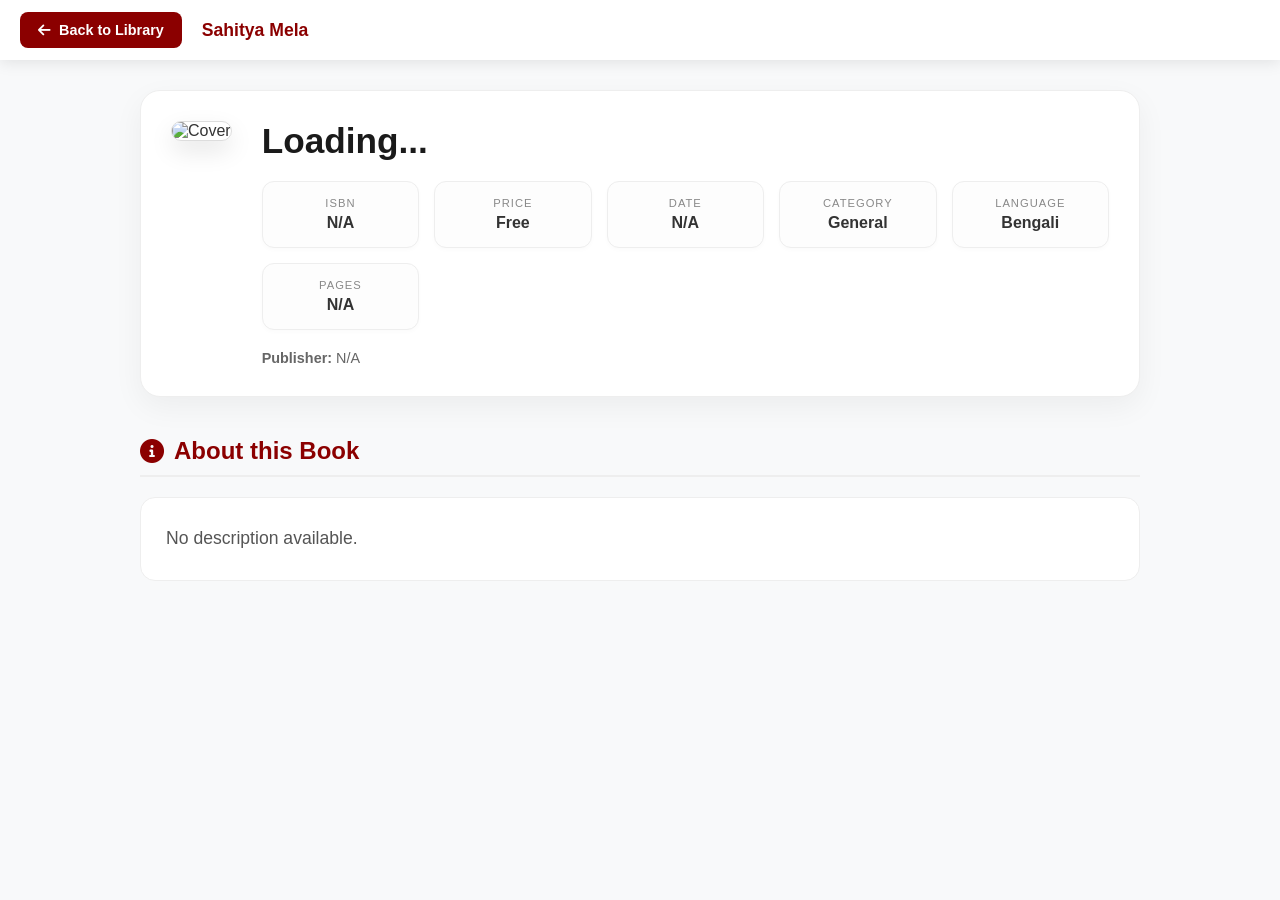
==== commit f9e7364c: "book-reader.html more bug fixes" ====
--- a/book-reader.html
+++ b/book-reader.html
@@ -7,121 +7,108 @@
     <link rel="stylesheet" href="https://cdnjs.cloudflare.com/ajax/libs/font-awesome/6.0.0/css/all.min.css">
     <style>
         :root { --main: #8B0000; --bg: #f8f9fa; --card: #ffffff; }
-        body { font-family: 'Segoe UI', sans-serif; background: var(--bg); margin: 0; padding: 0; }
+        body { font-family: 'Segoe UI', sans-serif; background: var(--bg); margin: 0; padding: 0; color: #333; }
 
-        /* Navbar */
+        /* Navigation Bar */
         .nav-bar { background: white; padding: 12px 20px; display: flex; align-items: center; box-shadow: 0 2px 15px rgba(0,0,0,0.1); position: sticky; top: 0; z-index: 1000; }
-        .back-btn { background: var(--main); color: white; border: none; padding: 10px 18px; border-radius: 8px; cursor: pointer; text-decoration: none; font-weight: bold; display: flex; align-items: center; gap: 8px; transition: 0.3s; }
+        .back-btn { background: var(--main); color: white; border: none; padding: 10px 18px; border-radius: 8px; cursor: pointer; text-decoration: none; font-weight: bold; display: flex; align-items: center; gap: 8px; transition: 0.3s; font-size: 0.9rem; }
         .back-btn:hover { background: #600000; }
-        .nav-title { margin-left: 20px; font-weight: bold; color: var(--main); font-size: 1.1rem; flex: 1; }
+        .nav-title { margin-left: 20px; font-weight: bold; color: var(--main); font-size: 1.1rem; flex: 1; white-space: nowrap; overflow: hidden; text-overflow: ellipsis; }
 
-        .container { max-width: 900px; margin: 20px auto; padding: 0 15px; }
+        .container { max-width: 1000px; margin: 30px auto; padding: 0 15px; }
 
-        /* Book Info */
-        .book-hero { display: flex; gap: 25px; background: var(--card); padding: 25px; border-radius: 15px; box-shadow: 0 5px 20px rgba(0,0,0,0.05); margin-bottom: 25px; }
-        .main-cover { width: 180px; height: 260px; border-radius: 10px; object-fit: cover; border: 1px solid #ddd; }
+        /* Hero Card (Matches your screenshot) */
+        .book-hero { display: flex; gap: 30px; background: var(--card); padding: 30px; border-radius: 20px; box-shadow: 0 10px 30px rgba(0,0,0,0.05); margin-bottom: 30px; border: 1px solid #eee; }
+        .cover-wrapper { flex-shrink: 0; }
+        .main-cover { width: 200px; height: 280px; border-radius: 12px; object-fit: cover; box-shadow: 0 10px 25px rgba(0,0,0,0.1); border: 1px solid #ddd; }
+        
         .book-details { flex: 1; }
-        .book-details h1 { margin: 0; font-size: 1.8rem; color: #1a1a1a; }
+        .book-details h1 { margin: 0; font-size: 2.2rem; color: #1a1a1a; }
+        .author-tag { color: var(--main); font-size: 1.2rem; margin: 5px 0 20px; font-weight: 600; }
         
-        .stats-grid { display: grid; grid-template-columns: repeat(auto-fit, minmax(130px, 1fr)); gap: 12px; margin-top: 20px; }
-        .stat-box { background: #fafafa; border: 1px solid #eee; padding: 10px; border-radius: 8px; text-align: center; }
-        .stat-box small { display: block; color: #888; font-size: 0.7rem; }
-        .stat-box span { font-weight: bold; color: #333; font-size: 0.9rem; }
+        /* Stats Grid (The 4-6 boxes in your screenshot) */
+        .stats-grid { display: grid; grid-template-columns: repeat(auto-fit, minmax(140px, 1fr)); gap: 15px; }
+        .stat-box { background: #fdfdfd; border: 1px solid #eee; padding: 15px; border-radius: 12px; text-align: center; box-shadow: 0 2px 5px rgba(0,0,0,0.02); }
+        .stat-box small { display: block; color: #888; text-transform: uppercase; font-size: 0.7rem; letter-spacing: 1px; margin-bottom: 5px; }
+        .stat-box span { font-weight: bold; color: #333; font-size: 1rem; }
+
+        .section-header { margin: 40px 0 20px; padding-bottom: 10px; border-bottom: 2px solid #eee; display: flex; justify-content: space-between; align-items: center; }
+        .section-header h2 { margin: 0; font-size: 1.5rem; color: var(--main); display: flex; align-items: center; gap: 10px; }
+
+        .desc-text { font-size: 1.1rem; line-height: 1.8; color: #555; background: white; padding: 25px; border-radius: 15px; border: 1px solid #eee; }
+
+        /* Reader & PDF */
+        .pdf-frame { width: 100%; height: 700px; border: none; border-radius: 15px; background: #eee; box-shadow: 0 10px 30px rgba(0,0,0,0.1); }
+        .dl-btn { background: var(--main); color: white; text-decoration: none; padding: 10px 20px; border-radius: 10px; font-weight: bold; font-size: 0.9rem; display: flex; align-items: center; gap: 8px; }
 
         /* Gallery */
-        .gallery-grid { display: grid; grid-template-columns: repeat(auto-fill, minmax(160px, 1fr)); gap: 15px; margin-top: 20px; }
-        .gallery-item { width: 100%; height: 220px; border-radius: 10px; object-fit: cover; cursor: pointer; border: 1px solid #ddd; background: white; transition: 0.3s; }
-        .gallery-item:hover { transform: translateY(-5px); }
+        .gallery-grid { display: grid; grid-template-columns: repeat(auto-fill, minmax(180px, 1fr)); gap: 15px; }
+        .gallery-item { width: 100%; height: 250px; border-radius: 12px; object-fit: cover; cursor: pointer; border: 1px solid #ddd; transition: 0.3s; background: white; }
+        .gallery-item:hover { transform: translateY(-5px); box-shadow: 0 10px 20px rgba(0,0,0,0.1); }
 
-        iframe { width: 100%; height: 650px; border: none; border-radius: 12px; background: #eee; }
+        /* Lightbox for Gallery */
+        #lightbox { display: none; position: fixed; z-index: 5000; left: 0; top: 0; width: 100%; height: 100%; background: rgba(0,0,0,0.95); backdrop-filter: blur(8px); justify-content: center; align-items: center; flex-direction: column; }
+        #lightbox img { max-width: 90%; max-height: 80vh; border-radius: 10px; }
+        .close-lb { position: absolute; top: 25px; right: 25px; color: white; font-size: 40px; cursor: pointer; background: var(--main); width: 50px; height: 50px; border-radius: 50%; display: flex; align-items: center; justify-content: center; border: 2px solid white; }
 
-        /* --- FIXED IMAGE MODAL (X MARK FIXED) --- */
-        #imgModal {
-            display: none; 
-            position: fixed; 
-            z-index: 5000; /* Higher than everything */
-            left: 0; top: 0; width: 100%; height: 100%; 
-            background-color: rgba(0,0,0,0.95);
-            backdrop-filter: blur(8px);
-            padding: 20px;
-            box-sizing: border-box;
-        }
-
-        /* THE FIX FOR THE CROSS MARK (X) */
-        .close-modal {
-            position: absolute;
-            top: 25px; 
-            right: 25px;
-            background: var(--main); /* Dark red background */
-            color: white;
-            width: 45px;
-            height: 45px;
-            border-radius: 50%; /* Perfect circle */
-            display: flex;
-            align-items: center;
-            justify-content: center;
-            font-size: 28px;
-            font-weight: bold;
-            cursor: pointer;
-            z-index: 6000;
-            box-shadow: 0 0 15px rgba(0,0,0,0.5);
-            border: 2px solid white;
-            transition: 0.3s;
-        }
-        .close-modal:hover { transform: scale(1.1); background: #ff0000; }
-
-        .modal-content {
-            margin: auto;
-            display: block;
-            max-width: 95%;
-            max-height: 85vh;
-            border-radius: 10px;
-            margin-top: 40px; /* Space for the button */
-        }
-
-        @media (max-width: 600px) {
+        @media (max-width: 750px) {
             .book-hero { flex-direction: column; align-items: center; text-align: center; }
-            iframe { height: 450px; }
-            .gallery-grid { grid-template-columns: 1fr 1fr; }
-            .close-modal { top: 15px; right: 15px; width: 40px; height: 40px; font-size: 22px; }
+            .stats-grid { grid-template-columns: 1fr 1fr; }
+            .pdf-frame { height: 450px; }
         }
     </style>
 </head>
 <body>
 
-<div id="imgModal" onclick="if(event.target == this) closeFullImg()">
-    <span class="close-modal" onclick="closeFullImg()">&times;</span>
-    <img class="modal-content" id="fullImg">
-    <div style="text-align:center; color:white; margin-top:15px; font-weight:bold; letter-spacing:1px;" id="caption">PAGE PREVIEW</div>
+<div id="lightbox" onclick="if(event.target == this) closeLightbox()">
+    <span class="close-lb" onclick="closeLightbox()">&times;</span>
+    <img id="lbImg">
+    <div style="color:white; margin-top:20px; font-weight:bold;">FULL PREVIEW</div>
 </div>
 
 <nav class="nav-bar">
-    <a href="library.html" class="back-btn"><i class="fas fa-arrow-left"></i> Back</a>
+    <a href="library.html" class="back-btn"><i class="fas fa-arrow-left"></i> Back to Library</a>
     <div class="nav-title" id="navTitle">Sahitya Mela</div>
 </nav>
 
 <div class="container">
     <div class="book-hero">
-        <img id="mainCover" src="" class="main-cover">
+        <div class="cover-wrapper">
+            <img id="mainCover" src="" class="main-cover" alt="Cover">
+        </div>
         <div class="book-details">
             <h1 id="title">Loading...</h1>
-            <div style="color:var(--main); font-weight:bold; margin-top:5px;" id="author"></div>
+            <div class="author-tag" id="author"></div>
+            
             <div class="stats-grid">
-                <div class="stat-box"><small>ISBN</small><span id="isbn">...</span></div>
-                <div class="stat-box"><small>Price</small><span id="price">...</span></div>
-                <div class="stat-box"><small>Date</small><span id="date">...</span></div>
-                <div class="stat-box"><small>Category</small><span id="cat">...</span></div>
+                <div class="stat-box"><small>ISBN</small><span id="isbn">N/A</span></div>
+                <div class="stat-box"><small>Price</small><span id="price">Free</span></div>
+                <div class="stat-box"><small>Date</small><span id="date">N/A</span></div>
+                <div class="stat-box"><small>Category</small><span id="cat">General</span></div>
+                <div class="stat-box"><small>Language</small><span id="lang">Bengali</span></div>
+                <div class="stat-box"><small>Pages</small><span id="pages">N/A</span></div>
             </div>
+            <div id="pubArea" style="margin-top:20px; font-size:0.9rem; color:#666;"><b>Publisher:</b> <span id="publisher">N/A</span></div>
         </div>
     </div>
 
+    <div class="section-header">
+        <h2><i class="fas fa-info-circle"></i> About this Book</h2>
+    </div>
+    <div class="desc-text" id="description">No description available.</div>
+
     <div id="pdfSection" style="display:none;">
-        <h2 style="color:var(--main); border-bottom:2px solid #eee; padding-bottom:10px;">Read Online</h2>
-        <iframe id="pdfIframe" src=""></iframe>
+        <div class="section-header">
+            <h2><i class="fas fa-book-open"></i> Read Online</h2>
+            <a id="dlBtn" href="#" class="dl-btn" target="_blank"><i class="fas fa-download"></i> Download PDF</a>
+        </div>
+        <iframe id="pdfIframe" class="pdf-frame"></iframe>
     </div>
 
-    <div id="galSection" style="display:none; margin-top:40px;">
-        <h2 style="color:var(--main); border-bottom:2px solid #eee; padding-bottom:10px;">Book Gallery</h2>
+    <div id="galSection" style="display:none;">
+        <div class="section-header">
+            <h2><i class="fas fa-images"></i> Book Gallery</h2>
+        </div>
         <div class="gallery-grid" id="galGrid"></div>
     </div>
 </div>
@@ -140,19 +127,19 @@
 
     function cleanId(u) {
         if (!u) return "";
-        let id = u.includes('id=') ? u.split('id=')[1].split('&')[0] : (u.includes('/d/')) ? u.split('/d/')[1].split('/')[0] : u;
+        let id = u.includes('id=') ? u.split('id=')[1].split('&')[0] : (u.includes('/d/') ? u.split('/d/')[1].split('/')[0] : u);
         return id.toString().replace(/[{}]/g, '').trim();
     }
 
-    // Modal Functions
-    window.openFullImg = (url) => {
-        document.getElementById('fullImg').src = url;
-        document.getElementById('imgModal').style.display = "block";
-        document.body.style.overflow = "hidden"; // Stop background scroll
+    // Lightbox Logic
+    window.openLightbox = (url) => {
+        document.getElementById('lbImg').src = url;
+        document.getElementById('lightbox').style.display = "flex";
+        document.body.style.overflow = "hidden";
     };
-    window.closeFullImg = () => {
-        document.getElementById('imgModal').style.display = "none";
-        document.body.style.overflow = "auto"; // Re-enable scroll
+    window.closeLightbox = () => {
+        document.getElementById('lightbox').style.display = "none";
+        document.body.style.overflow = "auto";
     };
 
     if (bookId) {
@@ -162,31 +149,38 @@
                 document.getElementById('navTitle').innerText = b.title;
                 document.getElementById('title').innerText = b.title;
                 document.getElementById('author').innerText = "By " + (b.author || "Unknown");
+                document.getElementById('description').innerText = b.description || "The publisher has provided no summary.";
+                
+                // Meta Info
                 document.getElementById('isbn').innerText = b.isbn || "N/A";
                 document.getElementById('price').innerText = b.price ? "৳" + b.price : "Free";
                 document.getElementById('date').innerText = b.pubDate || "N/A";
                 document.getElementById('cat').innerText = b.category || "General";
+                document.getElementById('lang').innerText = b.language || "Bengali";
+                document.getElementById('pages').innerText = b.pages || "N/A";
+                document.getElementById('publisher').innerText = b.publisher || "N/A";
                 
                 const coverId = cleanId(b.coverUrl);
-                document.getElementById('mainCover').src = `https://drive.google.com/thumbnail?id=${coverId}&sz=w600`;
+                document.getElementById('mainCover').src = `https://lh3.googleusercontent.com/d/${coverId}`;
 
+                // Handle PDF and Download
                 if (b.pdfUrl) {
                     document.getElementById('pdfSection').style.display = 'block';
                     document.getElementById('pdfIframe').src = b.pdfUrl;
+                    const pid = cleanId(b.pdfUrl);
+                    document.getElementById('dlBtn').href = `https://drive.google.com/uc?export=download&id=${pid}`;
                 }
 
-                if (b.gallery && Array.isArray(b.gallery)) {
+                // Handle Gallery
+                if (b.gallery && Array.isArray(b.gallery) && b.gallery.length > 0) {
                     document.getElementById('galSection').style.display = 'block';
                     const grid = document.getElementById('galGrid');
                     b.gallery.forEach(url => {
                         const id = cleanId(url);
                         const img = document.createElement('img');
-                        const thumbnail = `https://drive.google.com/thumbnail?id=${id}&sz=w400`;
-                        const fullSize = `https://drive.google.com/thumbnail?id=${id}&sz=w1000`;
-                        
-                        img.src = thumbnail;
+                        img.src = `https://lh3.googleusercontent.com/d/${id}`;
                         img.className = 'gallery-item';
-                        img.onclick = () => openFullImg(fullSize);
+                        img.onclick = () => openLightbox(`https://lh3.googleusercontent.com/d/${id}`);
                         grid.appendChild(img);
                     });
                 }
@@ -194,5 +188,6 @@
         });
     }
 </script>
+
 </body>
 </html>
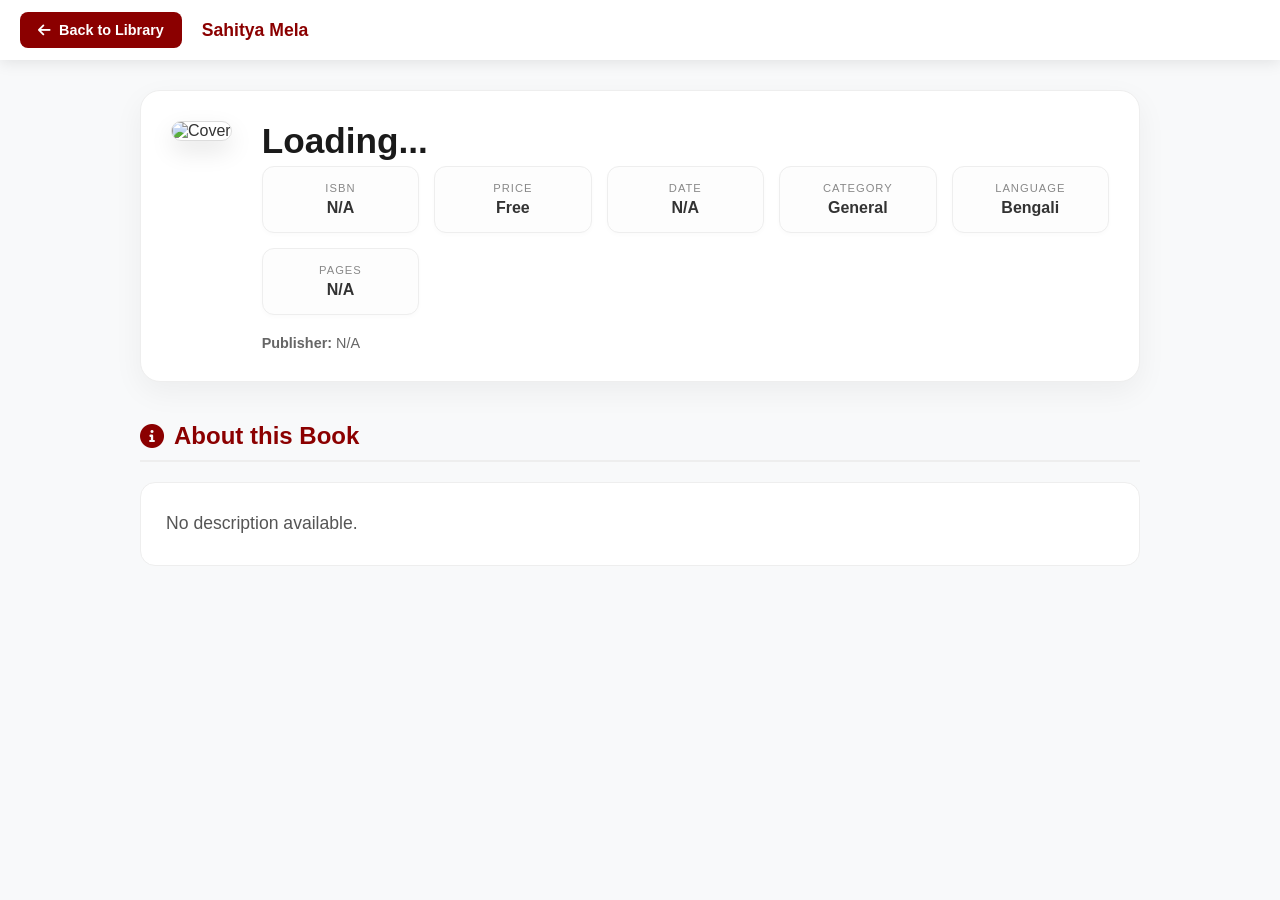
==== commit bc678cd8: "book-reader.html bug fix" ====
--- a/book-reader.html
+++ b/book-reader.html
@@ -17,16 +17,19 @@
 
         .container { max-width: 1000px; margin: 30px auto; padding: 0 15px; }
 
-        /* Hero Card (Matches your screenshot) */
+        /* Hero Card */
         .book-hero { display: flex; gap: 30px; background: var(--card); padding: 30px; border-radius: 20px; box-shadow: 0 10px 30px rgba(0,0,0,0.05); margin-bottom: 30px; border: 1px solid #eee; }
         .cover-wrapper { flex-shrink: 0; }
-        .main-cover { width: 200px; height: 280px; border-radius: 12px; object-fit: cover; box-shadow: 0 10px 25px rgba(0,0,0,0.1); border: 1px solid #ddd; }
+        /* ADDED: cursor pointer for cover */
+        .main-cover { width: 200px; height: 280px; border-radius: 12px; object-fit: cover; box-shadow: 0 10px 25px rgba(0,0,0,0.1); border: 1px solid #ddd; cursor: pointer; transition: 0.3s; }
+        .main-cover:hover { transform: scale(1.02); }
         
         .book-details { flex: 1; }
         .book-details h1 { margin: 0; font-size: 2.2rem; color: #1a1a1a; }
-        .author-tag { color: var(--main); font-size: 1.2rem; margin: 5px 0 20px; font-weight: 600; }
+        .author-tag { color: var(--main); font-size: 1.2rem; margin: 5px 0 2px; font-weight: 600; }
+        /* ADDED: Editor Style */
+        .editor-tag { color: #666; font-size: 1rem; margin-bottom: 20px; font-style: italic; }
         
-        /* Stats Grid (The 4-6 boxes in your screenshot) */
         .stats-grid { display: grid; grid-template-columns: repeat(auto-fit, minmax(140px, 1fr)); gap: 15px; }
         .stat-box { background: #fdfdfd; border: 1px solid #eee; padding: 15px; border-radius: 12px; text-align: center; box-shadow: 0 2px 5px rgba(0,0,0,0.02); }
         .stat-box small { display: block; color: #888; text-transform: uppercase; font-size: 0.7rem; letter-spacing: 1px; margin-bottom: 5px; }
@@ -46,9 +49,9 @@
         .gallery-item { width: 100%; height: 250px; border-radius: 12px; object-fit: cover; cursor: pointer; border: 1px solid #ddd; transition: 0.3s; background: white; }
         .gallery-item:hover { transform: translateY(-5px); box-shadow: 0 10px 20px rgba(0,0,0,0.1); }
 
-        /* Lightbox for Gallery */
+        /* Lightbox */
         #lightbox { display: none; position: fixed; z-index: 5000; left: 0; top: 0; width: 100%; height: 100%; background: rgba(0,0,0,0.95); backdrop-filter: blur(8px); justify-content: center; align-items: center; flex-direction: column; }
-        #lightbox img { max-width: 90%; max-height: 80vh; border-radius: 10px; }
+        #lightbox img { max-width: 90%; max-height: 80vh; border-radius: 10px; box-shadow: 0 0 30px rgba(0,0,0,0.5); }
         .close-lb { position: absolute; top: 25px; right: 25px; color: white; font-size: 40px; cursor: pointer; background: var(--main); width: 50px; height: 50px; border-radius: 50%; display: flex; align-items: center; justify-content: center; border: 2px solid white; }
 
         @media (max-width: 750px) {
@@ -61,7 +64,7 @@
 <body>
 
 <div id="lightbox" onclick="if(event.target == this) closeLightbox()">
-    <span class="close-lb" onclick="closeLightbox()">&times;</span>
+    <span class="close-lb" onclick="closeLightbox()">×</span>
     <img id="lbImg">
     <div style="color:white; margin-top:20px; font-weight:bold;">FULL PREVIEW</div>
 </div>
@@ -79,6 +82,7 @@
         <div class="book-details">
             <h1 id="title">Loading...</h1>
             <div class="author-tag" id="author"></div>
+            <div class="editor-tag" id="editor" style="display:none;"></div>
             
             <div class="stats-grid">
                 <div class="stat-box"><small>ISBN</small><span id="isbn">N/A</span></div>
@@ -131,7 +135,6 @@
         return id.toString().replace(/[{}]/g, '').trim();
     }
 
-    // Lightbox Logic
     window.openLightbox = (url) => {
         document.getElementById('lbImg').src = url;
         document.getElementById('lightbox').style.display = "flex";
@@ -149,9 +152,16 @@
                 document.getElementById('navTitle').innerText = b.title;
                 document.getElementById('title').innerText = b.title;
                 document.getElementById('author').innerText = "By " + (b.author || "Unknown");
+                
+                // FIXED: Handle Editor
+                if (b.editor) {
+                    const ed = document.getElementById('editor');
+                    ed.innerText = "Editor: " + b.editor;
+                    ed.style.display = 'block';
+                }
+
                 document.getElementById('description').innerText = b.description || "The publisher has provided no summary.";
                 
-                // Meta Info
                 document.getElementById('isbn').innerText = b.isbn || "N/A";
                 document.getElementById('price').innerText = b.price ? "৳" + b.price : "Free";
                 document.getElementById('date').innerText = b.pubDate || "N/A";
@@ -161,9 +171,13 @@
                 document.getElementById('publisher').innerText = b.publisher || "N/A";
                 
                 const coverId = cleanId(b.coverUrl);
-                document.getElementById('mainCover').src = `https://lh3.googleusercontent.com/d/${coverId}`;
-
-                // Handle PDF and Download
+                const fullCoverUrl = `https://lh3.googleusercontent.com/d/${coverId}`;
+                
+                // FIXED: Set cover source and make it clickable for full screen
+                const mainCov = document.getElementById('mainCover');
+                mainCov.src = fullCoverUrl;
+                mainCov.onclick = () => openLightbox(fullCoverUrl);
+
                 if (b.pdfUrl) {
                     document.getElementById('pdfSection').style.display = 'block';
                     document.getElementById('pdfIframe').src = b.pdfUrl;
@@ -171,16 +185,16 @@
                     document.getElementById('dlBtn').href = `https://drive.google.com/uc?export=download&id=${pid}`;
                 }
 
-                // Handle Gallery
                 if (b.gallery && Array.isArray(b.gallery) && b.gallery.length > 0) {
                     document.getElementById('galSection').style.display = 'block';
                     const grid = document.getElementById('galGrid');
                     b.gallery.forEach(url => {
                         const id = cleanId(url);
+                        const galleryImgUrl = `https://lh3.googleusercontent.com/d/${id}`;
                         const img = document.createElement('img');
-                        img.src = `https://lh3.googleusercontent.com/d/${id}`;
+                        img.src = galleryImgUrl;
                         img.className = 'gallery-item';
-                        img.onclick = () => openLightbox(`https://lh3.googleusercontent.com/d/${id}`);
+                        img.onclick = () => openLightbox(galleryImgUrl);
                         grid.appendChild(img);
                     });
                 }
